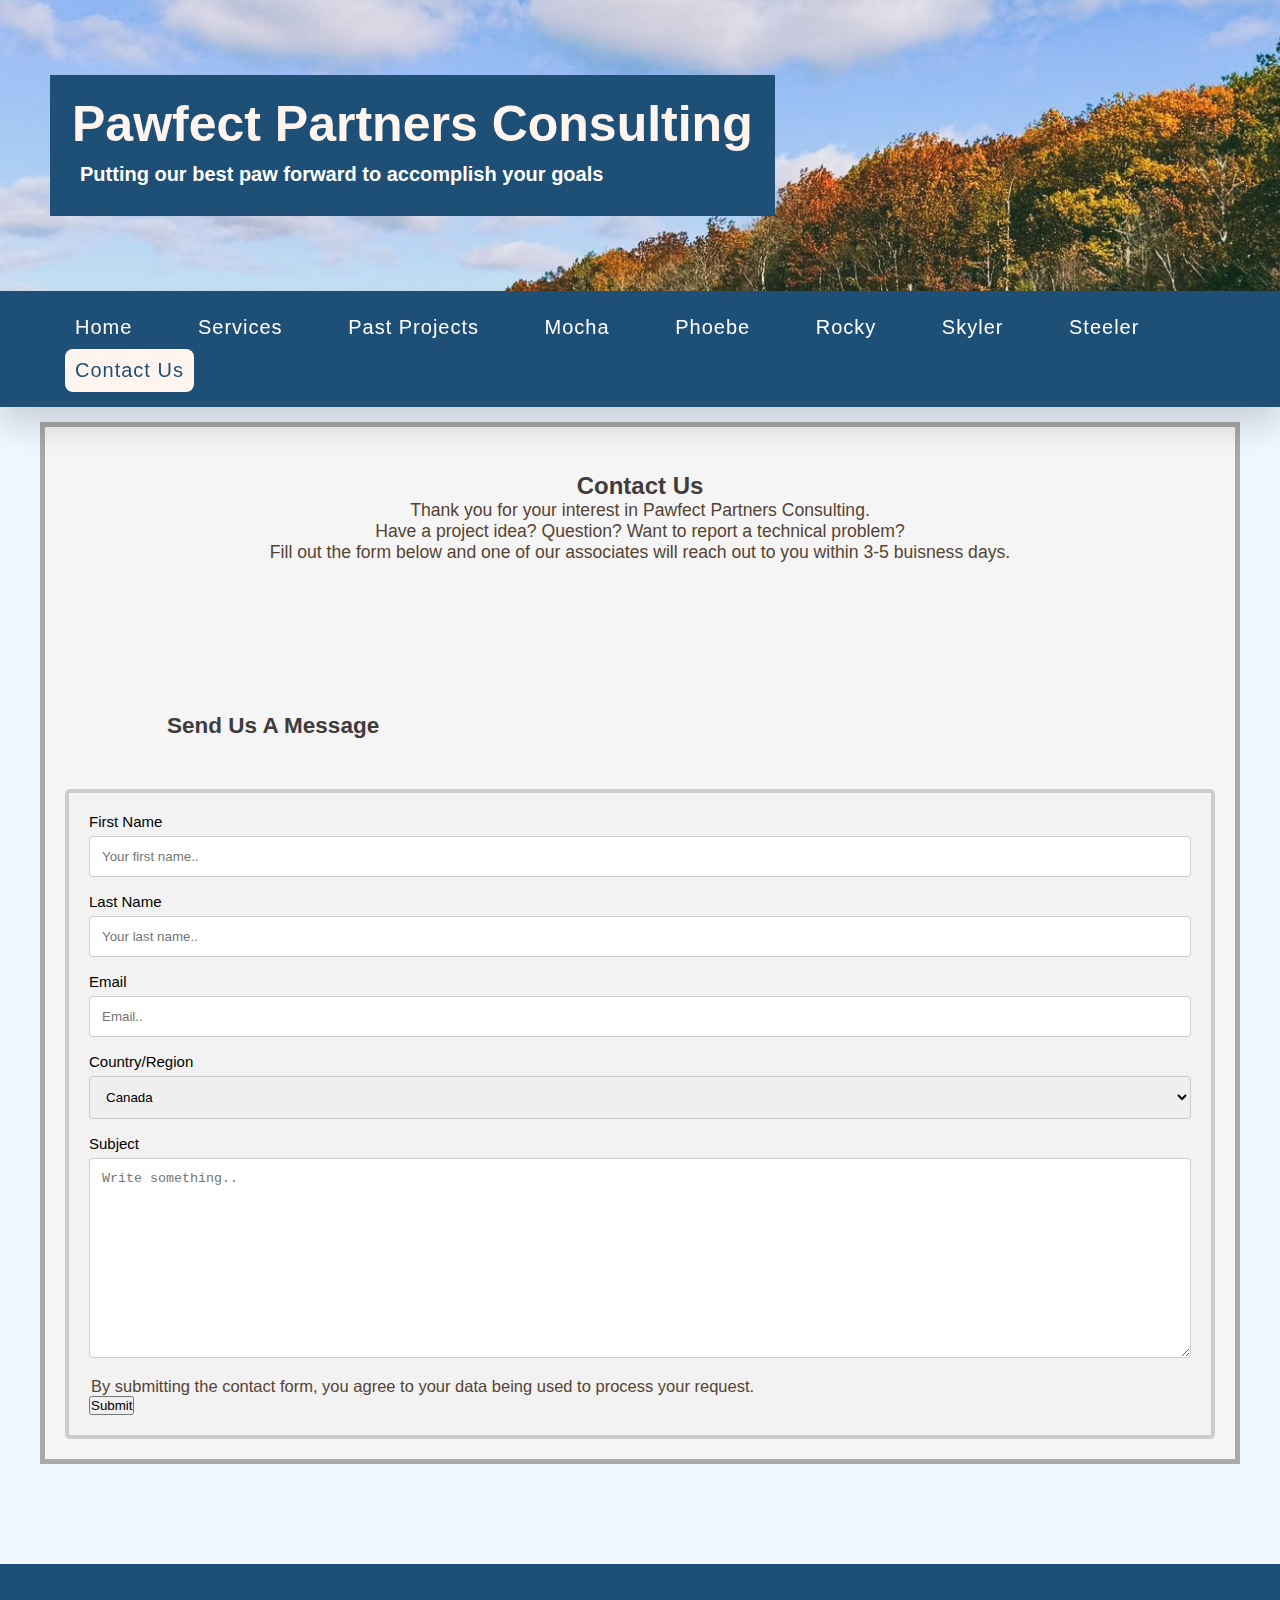
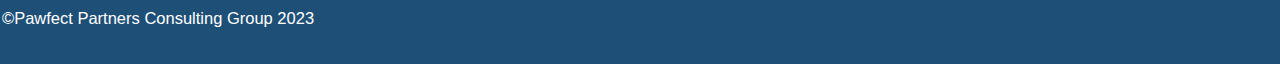
==== contact.html @ 44732b00 "Add files via upload" ====
<!--
- Owner : Hannah Rivet
- Date  : Dec 7
- Description: Contact us page
-->

<!-- Doctype and Meta Tags -->
<!DOCTYPE html>
<html lang="en">
  
  <head>
    <!-- the <head> element is a container for metadata -->
    <title>Contact Us</title>
    <!-- meta is information about the document, always go inside the <head> -->
    <meta charset="UTF-8" />
    <!-- defines the character encoding for the document, UTF-8/ASCII, w3schools -->
    <meta name="viewpoint" content="width=device-width, initial-scale=1" />
    <!-- setting the viewpoint so it looks good on all devices, w3schools -->
    <meta name="author" content="Hannah Rivet" />
    <!-- defining the author of the page, me, w3schools -->
    <!-- Created our own favicon on https://www.favicon.cc/ -->
    <link rel="icon" type="image/x-icon" href="img/PPfavicon.ico" />
    <link rel="stylesheet" type="text/css" href="style.css" />
    <!-- linking my external css document to this html document, w3schools.com/html/html_css.asp -->
    <!-- <link rel="icon" type="image/x-icon" href="favicon.ico">  linking to favicon, the little image in the browser tab -->
  </head>

  <body>
    <!-- Pawfect Partners Header & Motto -->
    <header>
      <div class="backgroundheader1">
        <div class="header">
          <h1>Pawfect Partners Consulting</h1>
          <p class="titledescription">
            Putting our best paw forward to accomplish your goals
          </p>
        </div>
      </div>
    </header>

    <!-- Navigation bar text, https://www.youtube.com/watch?v=e5wjLZzMmYM for html -->
    <div>
      <nav class="navbar_container">
        <ul class="nav-menu">
          <li class="nav-item"><a href="index.html">Home</a></li>
          <li class="nav-item"><a href="services.html">Services</a></li>
          <li class="nav-item">
            <a href="pastprojects.html">Past Projects</a>
          </li>
          <li class="nav-item"><a href="meetmocha.html">Mocha</a></li>
          <li class="nav-item"><a href="meetphoebe.html">Phoebe</a></li>
          <li class="nav-item"><a href="meetrocky.html">Rocky</a></li>
          <li class="nav-item"><a href="meetskyler.html">Skyler</a></li>
          <li class="nav-item"><a href="meetsteeler.html">Steeler</a></li>
          <li class="nav-item">
            <a id="current" href="contactus.html">Contact Us</a>
          </li>
        </ul>
        <div class="hamburger">
          <span class="bar"></span>
          <span class="bar"></span>
          <span class="bar"></span>
        </div>
      </nav>
    </div>

    <div class="PP2023">
      <div class="contactheader">
        <h2>Contact Us</h2>
        <p>Thank you for your interest in Pawfect Partners Consulting.</p>
        <p>
          Have a project idea? Question? Want to report a technical problem?
        </p>
        <p>
          Fill out the form below and one of our associates will reach out to
          you within 3-5 buisness days.
        </p>
      </div>

      <!-- Can't get this to work rn, will change so the containers adjust to screen size/desktop vs mobile -->
      <div class="flex-contactus">
        <div class="flex-item-left">
          <h2>Send Us A Message</h2>
        </div>

        <!-- From https://www.w3schools.com/howto/howto_css_contact_form.asp -->
        <div class="contact-container">
          <form>
            <label for="fname">First Name</label>
            <input
              type="text"
              id="fname"
              name="firstname"
              placeholder="Your first name.."
            />

            <label for="lname">Last Name</label>
            <input
              type="text"
              id="lname"
              name="lastname"
              placeholder="Your last name.."
            />

            <label for="email">Email</label>
            <input type="text" id="email" name="email" placeholder="Email.." />

            <label for="country">Country/Region</label>
            <select id="country" name="country">
              <option value="canada">Canada</option>
              <option value="usa">USA</option>
              <option value="uk">UK</option>
              <option value="others">Other</option>
            </select>
            <label for="subject">Subject</label>
            <textarea
              id="subject"
              name="subject"
              placeholder="Write something.."
              style="height: 200px"
            ></textarea>

            <p>
              By submitting the contact form, you agree to your data being used
              to process your request.
            </p>
            <!-- https://www.w3schools.com/js/js_popup.asp for alert button-->
            <button onclick="contactFunction()" id="submit-button">
              Submit
            </button>

            <script src="javascript.js"></script>
          </form>
        </div>
      </div>
    </div>

    <div class="disclaimer">
      <p id="disclaimertext">©Pawfect Partners Consulting Group 2023</p>
    </div>
  </body>
</html>

<!--*** End Owner: Hannah Rivet *** -->
---- style.css ----
/* use of the .elements idea from https://stackoverflow.com/questions/9182978/semi-transparent-color-layer-over-background-image */

/*** Group Bio Start 
- Owner : Hannah Rivet, Aysha Qureshi, Chloe Nevin, Mengjie Dai, Mengyuan Cui 
- Date  : Dec 7
- Description: This is our CSS file based on template from Hannah's personal website
Group Bio End ***/

/*** Entire document ***/
body {
	background-color: #F0F8FF; 
	font-family: Arial;
}
/*** Mengyuan input start ***/
.backgroundheader1 { /* the background image for the header on index.html*/
	background-image: url("img/backgroundv1.jpg");
	/* NO-REPEAT - background image is not repeated and only displayed once */
	background-repeat: no-repeat; /* https://w3schools.com/css/css_background.asp, for css */
	background-position: center top; /* https://w3schools.com/css/css_background.asp, for css */
	/* FIXED - background image will not scroll with the page */
	background-attachment: fixed; /* https://w3schools.com/css/css_background.asp, for css */
	/* COVER - will resize the image to cover the entire container */
	background-size: cover; /* https://w3schools.com/css/css_background.asp, for css */
}

.header { /* the text styles for the header */
	margin-top: 75px; /* margin top and left to offset it from the edge of the photo */
	margin-left: 50px;
	margin-right: 100px;
	margin-bottom: 75px; /* to extend the height of the image */
	/* display and padding add the background colour around the text to only be around the text */
	display: inline-block; /* https://w3schools.com/css/css_inline-block.asp */
	padding: 20px;
	background-color: rgb(30, 79, 119);
	color: white;
	font-size: 20px;
	/* font family provide a series of font types as a 'fallback' incase a browser doesn't support the initial selected font, prefer Arial but worst case the browser will choose it's own font in the monospace text family */
}

/* https://www.youtube.com/watch?v=e5wjLZzMmYM, for css template but changed location, positioning type, added hover/active styling, and colours */
 *,
 *:before,
 *:after{
	 padding: 0;
	 margin: 0;
	 box-sizing: border-box;
 }
/*** Mengyuan input end ***/

/*** Aysha input end ***/
nav{
	 width: 100%; 
	 display: flex;
	 align-items: center;
	 justify-content: space-between;
	 background-color: rgb(30, 79, 119);
	 position: sticky;
	 top: 251px;
	 padding: 15px 25px;
	 font-size: 20px;
	 backdrop-filter: blur(8px);
	 box-shadow: 0 20px 30px rgba(0, 0, 0, 0.15);
 }

.navbar_container {
	width: 3000px;
	margin: auto;
}

ul .nav-menu{
	width: 90%;
	background-color: rgb(30, 79, 119);
	margin: auto;
 }

@media(max-width:3000px){
	.navbar_container{
		width: 100%;
	}
	.TeamMember {
	text-align: center;
	display: grid;
	}
}


li{
	list-style: none;
	display: inline-block;
	background-color: rgb(30, 79, 119);
	justify-content: space-between;
 }
li a{
	margin-left: 40px;
	text-decoration: none;
	display:flex;
	border-radius: 8px;
 }

 /* Navigation bar page choices */
nav a{
	color: white;
	font-size: 20px;
	letter-spacing: 1px;
	text-decoration: none;
	outline: none;
	background-color: rgb(30, 79, 119);
	padding: 10px 10px;
 }

#current {
	background-color: seashell;
	color: rgb(30, 79, 119);
	padding: 10px 10px;
}

nav a:hover{
	background-color: rgb(183, 219, 255);
	color: steelblue;
	padding: 10px 10px;
}
nav a:active{
	background-color: rgb(19, 37, 94);
	color: white;
	padding: 10px 10px;
}

.hamburger{
	display: none;
	cursor: pointer;
}

.bar{
	display: block;
	width: 30px;
	height: 4px;
	margin: 5px;
	transition: all 0.3s ease;
	background-color: #fff;
}

/* making the hamburger show up at 1300px */
@media(max-width: 1150px){
	.hamburger{
		display:block;
	}

	/* we don't want the second (middle) bar to show up when we turn the bar into an x */
	.hamburger.active .bar:nth-child(2){
		opacity:0;	
	}
	/* now alter other two bars of hamburger to form x */
	.hamburger.active .bar:nth-child(1){
		transform: translateY(8.5px) rotate(45deg);	
	}
	.hamburger.active .bar:nth-child(3){
		transform: translateY(-9px) rotate(-45deg);	
	}

	.nav-menu{
		position: fixed;
		left: -100%; /* dont wanna see it */
		top: 70px;
		gap: 0;
		flex-direction:column;
		background-color: rgb(30, 79, 119);
		width: 100%;
		text-align: center;
		transition: 0.3s
	}
	.nav-item{
		margin: 16px 0;

	}

	.nav-menu.active{
		left: 0;
	}
}

/*** Aysha input end ***/

/*** Mengyuan input start ***/
/*Text style for the main titles and the motto*/
h1 {
    text-align: center;
    font-weight: bolder;
    margin-inline-start: 2px;
    margin-inline-end: 2px;
    font-size:50px;
    color: seashell;
	background-color: rgb(30, 79, 119);
}

.titledescription{
	color: white;
	font-weight: bold;
	background-color: rgb(30, 79, 119);
    font-size: 20px;
    margin: 10px;
}
/*** Mengyuan input end ***/

/*** Mengjie input start ***/
/*Text style for the sub-titles and paragraph*/
h2{ 
	font-weight: 700;
    margin-inline-start: 2px;
    margin-inline-end: 2px;
    text-align: left;
    font-size: 150%;
    color: rgb(65, 59, 59);
  }
 
h3{ 
	font-weight: 600;
    margin-inline-start: 2px;
    margin-inline-end: 2px;
    text-align: left;
    font-size: 120%;
    color: rgb(112, 106, 106);
  }
 
h4{ 
	font-weight: 500;
	font-style: italic; 
    margin-inline-start: 2px;
    margin-inline-end: 2px;
    text-align: left;
    font-size: 100%;
    color: rgb(104, 97, 97)
  }
 
p{ 
	font-weight: 400;
    margin-inline-start: 2px;
    margin-inline-end: 2px;
    text-align: left;
    color: rgb(85, 67, 52);
    font-size: 110%;
  }
/*** Mengjie input end ***/

/*** Timeline: Mengyuan input start ***/
/* https://www.w3schools.com/howto/tryit.asp?filename=tryhow_css_timeline */

/* The actual timeline (the vertical ruler) */
.timeline {
    position: relative;
    width: 100%;
    max-width: 1200px;
    margin: 0 auto ;
    color: rgb(30, 79, 119);
  }

  
/* The actual timeline (the vertical ruler) */
  .timeline::after {
    content: '';
    position: absolute;
    width: 6px;
    background-color: rgb(30, 79, 119);
    top: 0;
    bottom: 0;
    left: 50%;
    margin-left: -3px;
  }
  
  /* Container around content */
  .container {
    padding: 10px 40px;
    position: relative;
    background-color: inherit;
    width: 50%;
	  border: 2px solid rgb(30, 79, 119);
  }

  .container.right .content h3 {
    color: rgb(30, 79, 119);
    font-size: 24px;
    } 
  .container.left .content h3 {
    color: rgb(30, 79, 119);
    font-size: 24px;
    } 
  /* The circles on the timeline */
  .container::after {
    content: '';
    position: absolute;
    width: 25px;
    height: 25px;
    right: -13px;
    background-color: white;
    border: 5px solid steelblue;
    top: 15px;
    border-radius: 50%;
    z-index: 1;
  }
  
    
  /* Fix the circle for containers on the right side */
  .right::after {
    left: -13px;
  }
  
  /* Place the container to the left */
  .left {
    left: 0;
  }
  
  /* Place the container to the right */
  .right {
    left: 50%;
  }
  
  /* Add arrows to the left container (pointing right) */
  .left::before {
    content: " ";
    height: 0;
    position: absolute;
    top: 22px;
    width: 0;
    z-index: 1;
    right: 30px;
    border: medium solid white;
    border-width: 10px 0 10px 10px;
    border-color: transparent transparent transparent white;
  }
  
  /* Add arrows to the right container (pointing left) */
  .right::before {
    content: " ";
    height: 0;
    position: absolute;
    top: 22px;
    width: 0;
    z-index: 1;
    left: 30px;
    border: medium solid white;
    border-width: 10px 10px 10px 0;
    border-color: transparent white transparent transparent;
  }

  /* The actual content */
  .content {
    padding: 20px 30px;
    background-color: white;
    position: relative;
    border-radius: 6px;
  }
  
  /* Media queries - Responsive timeline on screens less than 600px wide */
  @media screen and (max-width: 800px) {
    /* Place the timelime to the left */
    .timeline::after {
    left: 31px;
    }
    
    /* Full-width containers */
    .container {
    width: 100%;
    padding-left: 70px;
    padding-right: 25px;
    }
    
    /* Make sure that all arrows are pointing leftwards */
    .container::before {
    left: 60px;
    border: medium solid white;
    border-width: 10px 10px 10px 0;
    border-color: transparent white transparent transparent;
    }
  
    /* Make sure all circles are at the same spot */
    .left::after, .right::after {
    left: 18px;
    }
    
    /* Make all right containers behave like the left ones */
    .right {
    left: 0%;
    }
  }
/*** Timelie: Mengyuan input end ***/

/*** Mengyuan input start ***/
  /* https://www.w3schools.com/tags/tag_button.asp */
  .specialfields{
    margin-top: 15px;
    margin-bottom: 25px;
    display:flex;
    flex-direction: row;
    justify-content: space-around;
    align-items: center;
}

.field {
  border: none;
  background-color: rgba(176, 196, 222, 0.5);
  color: rgb(30, 79, 119);
  padding: 20px 35px;
  font-size: 16px;
}


@media screen and (max-width: 800px) {
  /* Place the timelime to the left */
  .specialfields {
  flex-direction: column;
  justify-content: space-evenly;
  }
  .field{
    margin-bottom: 5px;
  }
}


/*Display stile for the Education section*/
.education{
    line-height: 50px;
    text-align: left;
    padding-left: 10%;
    padding-right: 10%;
    margin-bottom: 50px;
}

.education h2 {
	color: rgb(30, 79, 119);
	padding-bottom: 15px;
	text-align: center;
	font-size: 30px;
}

/*Display setting for the name of fake schools under the Education list*/
.educationline dt{
    font-weight: bold;
    float: left;
}

/*Display setting of the time range of studying at each schools*/
.range{
	font-style: italic;
    float: right;
	color:rgb(30, 79, 119);
}

/*Style setting for the description under the list of education histories*/
.edudescript{
	margin-left: 0px;
    display: block;
    clear: both;
}
/*** Mengyuan input end ***/

/*** Hannah input start ***/
.wrapper {
	margin: 50px auto;
	width: 80%;
}

.wrapper .text-box h2 { 
	color: rgb(30, 79, 119);
	padding-bottom: 25px;
	padding-top: 25px;
	text-align: center;
	font-size: 40px;
}

.wrapper .text-box h3 { 
	color: black;
	padding: 10px;
}


.wrapper .text-box p { 
	color: rgb(30, 79, 119);
	line-height: 1.5;
	padding: 2px;
	font-size: 20px;
} 

.text_body { 
	margin-top: 50px;
	margin-bottom: 50px;
	text-align: center;
}

/*** Hannah input end ***/

/*** Chloe input start ***/

/* https://www.w3schools.com/howto/howto_css_images_side_by_side.asp, for css */
* {
  box-sizing: border-box;
}

.TeamMember h2{
  text-align: center;
  color: rgb(30, 79, 119);
	padding-bottom: 15px;
	padding-top: 25px;
	text-align: center;
	font-size: 40px;
}

.TeamMember h3{
  padding-bottom: 10px;
}

.TeamMember p {
  padding-bottom: 15px;
}

.column {
  float: left;
  width: 33.33%;
  padding: 5px;
}

@media only screen and (max-width: 800px) {
  .column {
    width: 100%;
  }
}
/* Clearfix (clear floats) */
.row::after {
  content: "";
  clear: both;
  display: table;
}
/* end */

.text_body {
	font-size: 20px;
}

/* Applies to the Our Team section fonts */
.row .column img {
	max-width: 100%;
}

.row .column h2 {
	color: black;
	font-size: 20px;
	font-weight: bold;
}

.row .column p {
	color: black;
	font-size: 20px;
}
/* End of Our Team section */
/*** Chloe input end ***/


.wrapper .text-box {
	color: black;
	display: inline-block;
}

.wrapper .text-box h1 {
	font-size: 42px;
}

/*** Chloe input ends ***/

/*** Mengyuan input start ***/
/* Responsive design for Pet Profile pics so text goes underneath  when page is smaller*/
@media screen and (max-width: 800px) {
	.wrapper {
		flex-direction: column;
	}
   
	.PetProfile, .member-description {
		max-width: 250px;
    height: auto;
		margin-bottom: 10px;
	}
  }
  
  /* Responsive layout - makes a one column layout instead of a two-column layout */
  @media (max-width: 800px) {
    .contact-container, .flex-item-left {
      flex: 100%;
    }
  }
/*** Mengyuan input end ***/


/*Mengjie input start*/
/*Putting the Boxes around to separate 2023 and 2022 Projects and services*/
.PP2023{
	border: 5px solid #A9A9A9;
	background-color: #F5F5F5;
	text-align: left;
	padding: 20px;
	margin-bottom: 40px;
	margin-right: 40px;
	margin-left: 40px;
	margin-top: 15px;
  }
.PP2022{
	border: 5px solid #A9A9A9;
	background-color: #F5F5F5;
	text-align: left;
	padding:20px;
	margin-right: 40px;
	margin-left: 40px;
	margin-top:40px
  }

/*Spacing out the text within the 2022 and 2023 section and services*/
.PPTextBoxes { 
    margin-top:25px
  }

/*Mengjie input ends*/

/* Hannah input start */
/* Contact us page by Hannah */
/* Contact Us Page specific */
/* Style inputs with type="text", select elements and textareas */
input[type=text], select, textarea {
  width: 100%; /* Full width */
  padding: 12px; /* Some padding */ 
  border: 1px solid #ccc; /* Gray border */
  border-radius: 4px; /* Rounded borders */
  box-sizing: border-box; /* Make sure that padding and width stays in place */
  margin-top: 6px; /* Add a top margin */
  margin-bottom: 16px; /* Bottom margin */
  resize: vertical /* Allow the user to vertically resize the textarea (not horizontally) */
}

.contactheader h2{
  margin-top: 25px;
  text-align: center;
}

.contactheader p{
  text-align: center;
}

.flex-contactus {
  display: flex;
  flex-wrap: wrap;
  font-size: 15px;
  text-align: left;
  margin-top: 50px;
}

.flex-item-left {
  flex: 50%;
  padding: 50px;
  margin-left: 50px;
  margin-top: 50px;
  text-align: left;
}

/* Style inputs with type="text", select elements and textareas */
input[type=text], select, textarea {
    width: 100%; /* Full width */
    padding: 12px; /* Some padding */ 
    border: 1px solid #ccc; /* Gray border */
    border-radius: 4px; /* Rounded borders */
    box-sizing: border-box; /* Make sure that padding and width stays in place */
    margin-top: 6px; /* Add a top margin */
    margin-bottom: 16px; /* Bottom margin */
    resize: vertical /* Allow the user to vertically resize the textarea (not horizontally) */
  }
  
  /* Add a background color and some padding around the form */
  .contact-container {
    border-radius: 5px;
    border: 4px solid #ccc;
    background-color: #f2f2f2;
    padding: 20px;
    flex: 50%;
  }
/* End of contact us page specific */
/* Hannah input start */

/* Chloe input start */
/* Disclaimer ribbon at footer of all pages */
#disclaimertext {
	background-color: rgb(30, 79, 119);
	color: white;
	width: 100%;
	padding-top: 45px;
} 

.disclaimer  {
    height: 100px; /* Height of the overall section */
    background-color: rgb(30, 79, 119);
	width: 100%;
    color: white;
    font-size: 15px;
    text-align: left;
    /* padding: 30px; To create space from the edges of the border and the text */
    margin-top: 100px; /* To give a specified separation from the above text */
}

/* https://www.w3schools.com/howto/tryit.asp?filename=tryhow_css_outline_buttons2 */
.btn {
  border: 2px solid black;
  border-radius: 5px;
  background-color: white;
  color: black;
  padding: 14px 28px;
  font-size: 16px;
  cursor: pointer;
}

/* Steeler fun facts*/
.funfacts {
	text-align: center;
	padding-bottom: 20px;
}

/* Colours from https://colorhunt.co/palette/dab88bf3e9ddfdf6ecb7cadb */
.fact {
  border-color: #6C3428;
  background: #DAB88B;
  color: #6C3428;
}

.fact:hover {
  background: #5492c9;
  color: #F3E9DD;
}

/*
.funfacts h2, h3, P {
	text-align: center;
	padding: 15px;
}
*/

.meetTeam {
	background-color: #F5F5F5;
}

.TeamMember {
	text-align: center;
	display: grid;
  justify-items: center;
}


.teamMembers {
	width: 60%;
}

/* Idea for float image from https://www.youtube.com/watch?v=lgX38fNbxmw - So that the text is on the right-hand side of the image, rather than below */
/* For all individual pet profiles if wanted! */
img.PetProfile {
	float: left;
	border: 5px solid rgb(30, 79, 119);
	border-radius: 15px;
	margin-right: 15px;
	box-shadow: 10px 10px 25px grey;
}
/* Chloe input end */
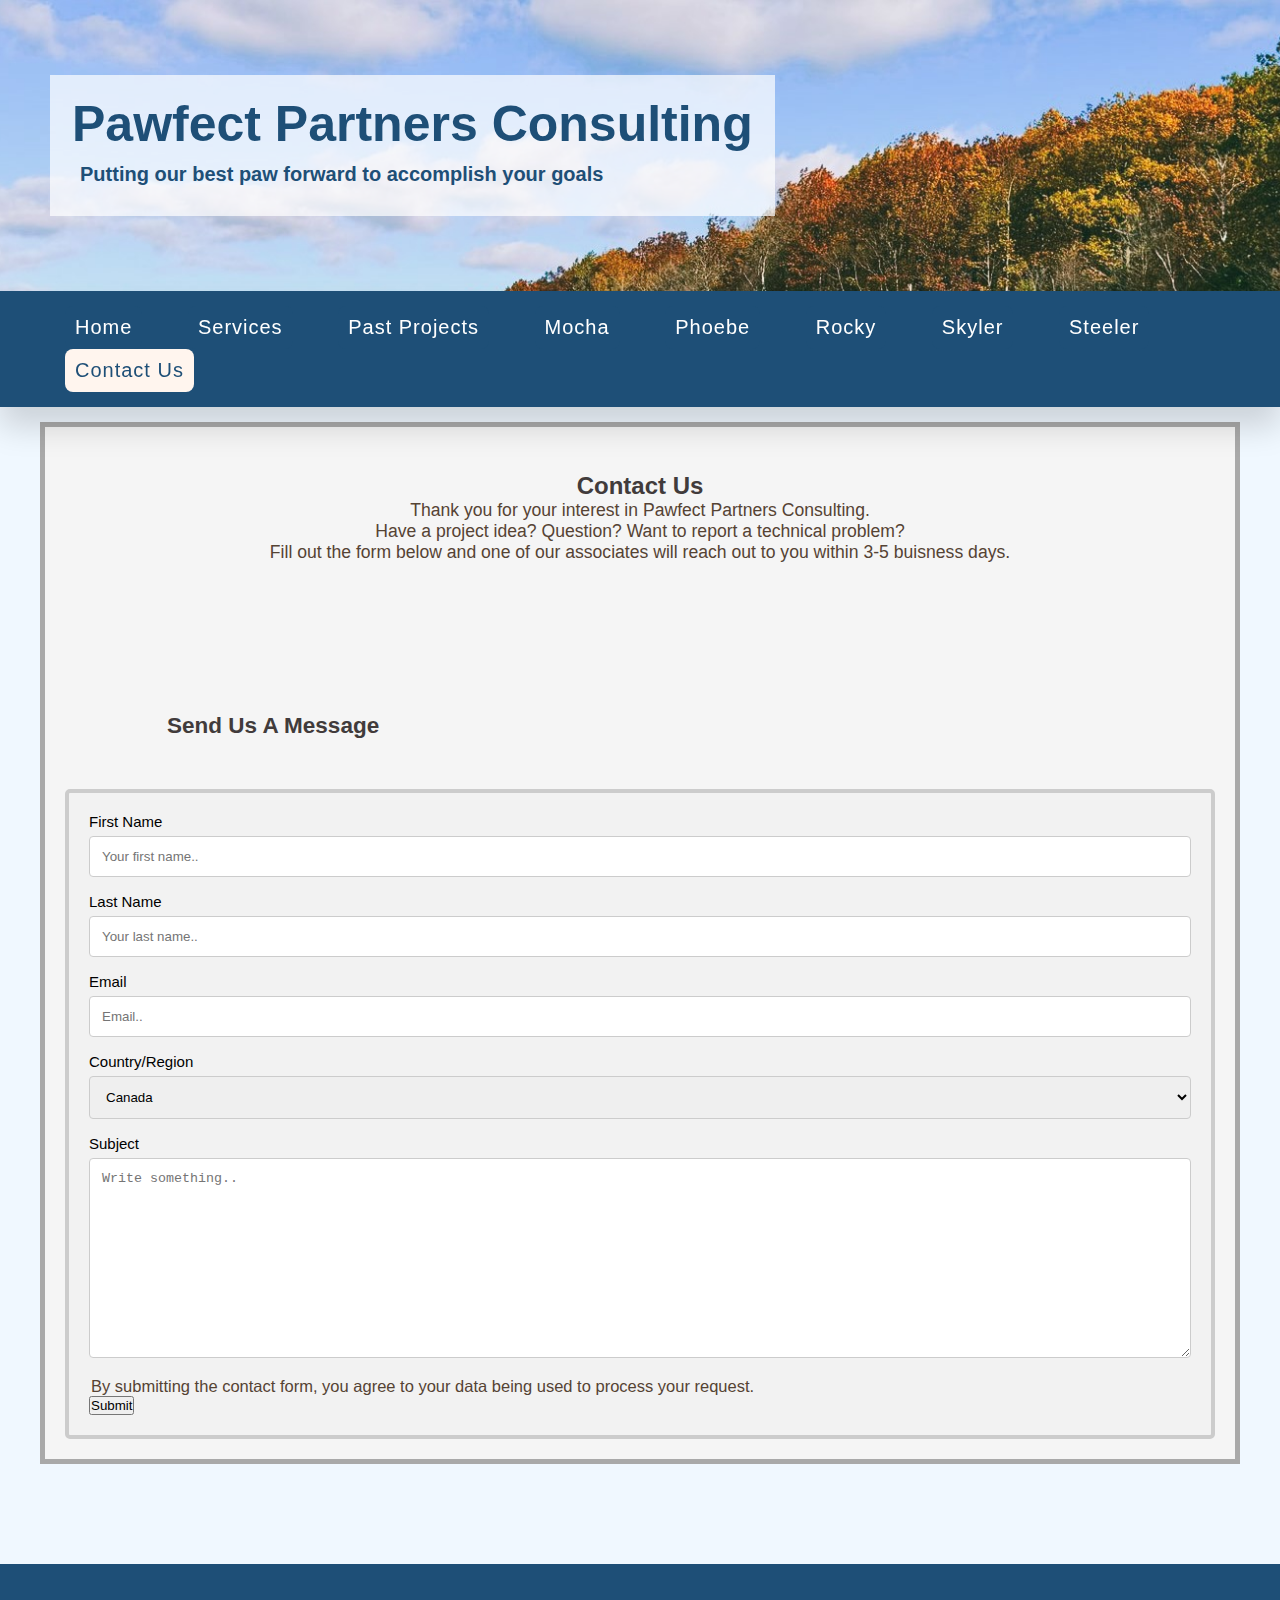
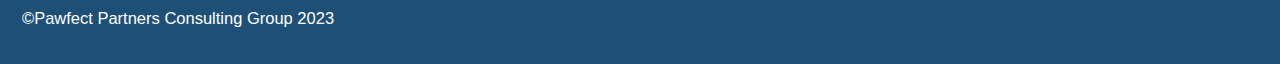
==== commit 23f2552b: "Add files via upload" ====
--- a/contact.html
+++ b/contact.html
@@ -6,8 +6,9 @@
 
 <!-- Doctype and Meta Tags -->
 <!DOCTYPE html>
+<!-- Hannah input start --> 
 <html lang="en">
-  
+ 
   <head>
     <!-- the <head> element is a container for metadata -->
     <title>Contact Us</title>
@@ -18,8 +19,11 @@
     <!-- setting the viewpoint so it looks good on all devices, w3schools -->
     <meta name="author" content="Hannah Rivet" />
     <!-- defining the author of the page, me, w3schools -->
-    <!-- Created our own favicon on https://www.favicon.cc/ -->
+
+<!-- Chloe created the favicon on https://www.favicon.cc/ -->
     <link rel="icon" type="image/x-icon" href="img/PPfavicon.ico" />
+
+<!-- Hannah input start -->
     <link rel="stylesheet" type="text/css" href="style.css" />
     <!-- linking my external css document to this html document, w3schools.com/html/html_css.asp -->
     <!-- <link rel="icon" type="image/x-icon" href="favicon.ico">  linking to favicon, the little image in the browser tab -->
@@ -38,6 +42,7 @@
       </div>
     </header>
 
+<!-- Aysha input start -->
     <!-- Navigation bar text, https://www.youtube.com/watch?v=e5wjLZzMmYM for html -->
     <div>
       <nav class="navbar_container">
@@ -64,6 +69,7 @@
       </nav>
     </div>
 
+<!-- Hannah input start -->
     <div class="PP2023">
       <div class="contactheader">
         <h2>Contact Us</h2>
@@ -135,10 +141,11 @@
       </div>
     </div>
 
+<!-- Chloe input start -->
     <div class="disclaimer">
       <p id="disclaimertext">©Pawfect Partners Consulting Group 2023</p>
     </div>
   </body>
 </html>
 
-<!--*** End Owner: Hannah Rivet *** -->
+<!--*** End Page Owner: Hannah Rivet *** -->
--- a/style.css
+++ b/style.css
@@ -6,7 +6,7 @@
 - Description: This is our CSS file based on template from Hannah's personal website
 Group Bio End ***/
 
-/*** Entire document ***/
+/*** Chloe body choices***/
 body {
 	background-color: #F0F8FF; 
 	font-family: Arial;
@@ -31,8 +31,8 @@
 	/* display and padding add the background colour around the text to only be around the text */
 	display: inline-block; /* https://w3schools.com/css/css_inline-block.asp */
 	padding: 20px;
-	background-color: rgb(30, 79, 119);
-	color: white;
+	background-color: rgba(255, 255, 255, 0.7);
+	color: rgb(30, 79, 119);
 	font-size: 20px;
 	/* font family provide a series of font types as a 'fallback' incase a browser doesn't support the initial selected font, prefer Arial but worst case the browser will choose it's own font in the monospace text family */
 }
@@ -188,14 +188,12 @@
     margin-inline-start: 2px;
     margin-inline-end: 2px;
     font-size:50px;
-    color: seashell;
-	background-color: rgb(30, 79, 119);
+    color: rgb(30, 79, 119);
 }
 
 .titledescription{
-	color: white;
+	color: rgb(30, 79, 119);
 	font-weight: bold;
-	background-color: rgb(30, 79, 119);
     font-size: 20px;
     margin: 10px;
 }
@@ -509,6 +507,7 @@
 
 .TeamMember p {
   padding-bottom: 15px;
+	padding-left: 20px;
 }
 
 .column {
@@ -686,6 +685,7 @@
 	color: white;
 	width: 100%;
 	padding-top: 45px;
+	padding-left: 20px;
 } 
 
 .disclaimer  {
